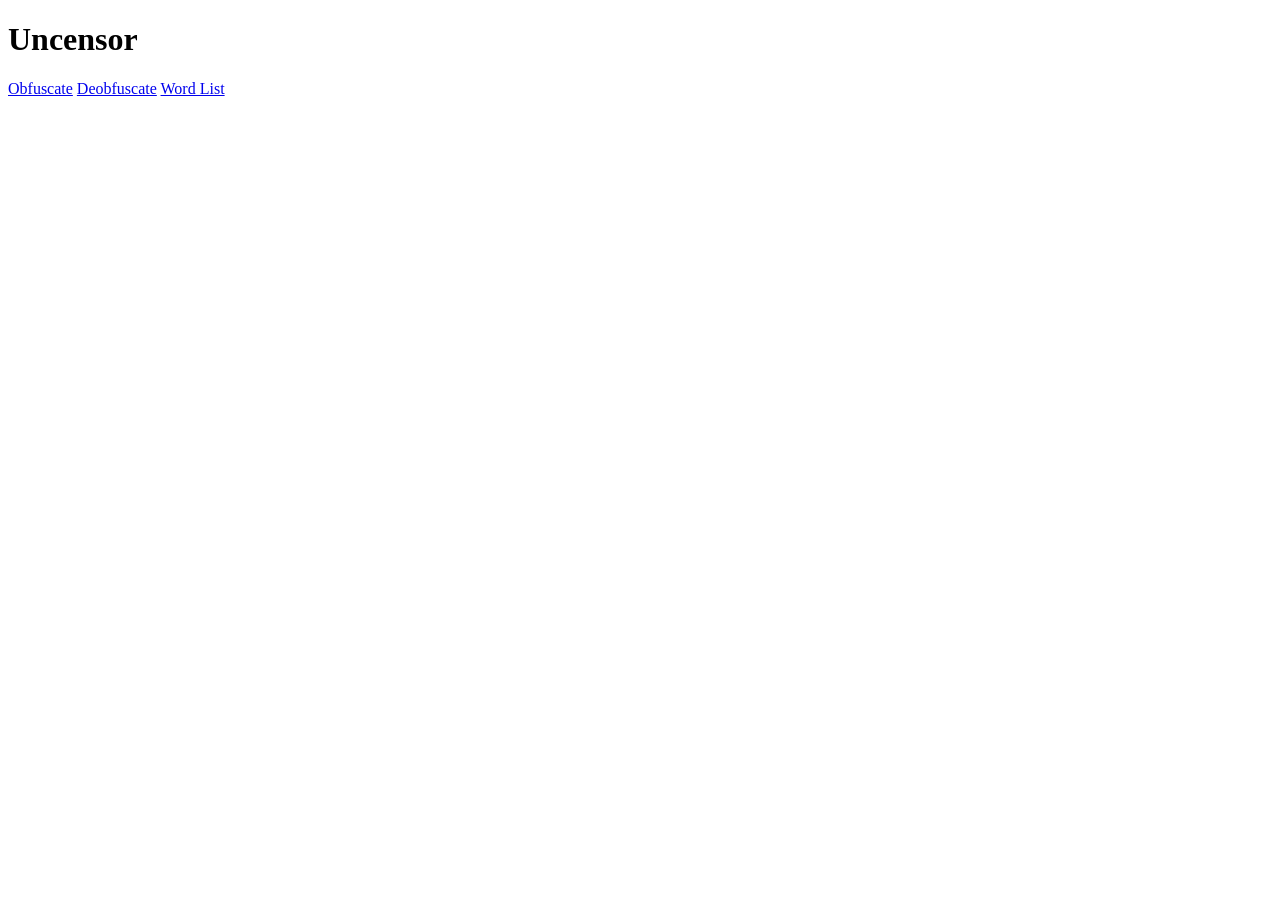
==== src/web/index.html @ 52ab26a1 "Build JS on-the-fly on first request" ====
<!DOCTYPE html>
<html lang="en">
	<head>
		<meta charset="utf-8" />
		<meta name="viewport" content="width=device-width, initial-scale=1" />
		<title>Uncensor</title>
		<link rel="stylesheet" href="index.css" />
	</head>
	<body>
		<div class="app">
			<h1>Uncensor</h1>
			<nav class="tabs" role="tablist">
				<a class="tab" href="#" role="tab" id="tab-obfuscate">Obfuscate</a>
				<a class="tab" href="#deobfuscate" role="tab" id="tab-deobfuscate">Deobfuscate</a>
				<a class="tab" href="#word-list" role="tab" id="tab-word-list">Word List</a>
			</nav>

			<main class="card">
				<section id="panel-obfuscate" class="panel" role="tabpanel" aria-labelledby="tab-obfuscate" hidden>
					<div>
						<div id="label-text-input" class="field-label">Text</div>
						<div id="text-input" class="editor"></div>
					</div>
				</section>

				<section id="panel-word-list" class="panel" role="tabpanel" aria-labelledby="tab-word-list" hidden>
					<label class="checkbox-label" for="include-default-words">
						<input id="include-default-words" type="checkbox" checked />
						Include default word list
					</label>
					<label for="words">Custom word list</label>
					<textarea id="words" class="words" placeholder="One word per line"></textarea>
					<p class="hint">One word per line, or comma-separated. Example: spam, rudeword</p>
				</section>
			</main>
		</div>

		<script type="module" src="index.mjs"></script>
	</body>
</html>
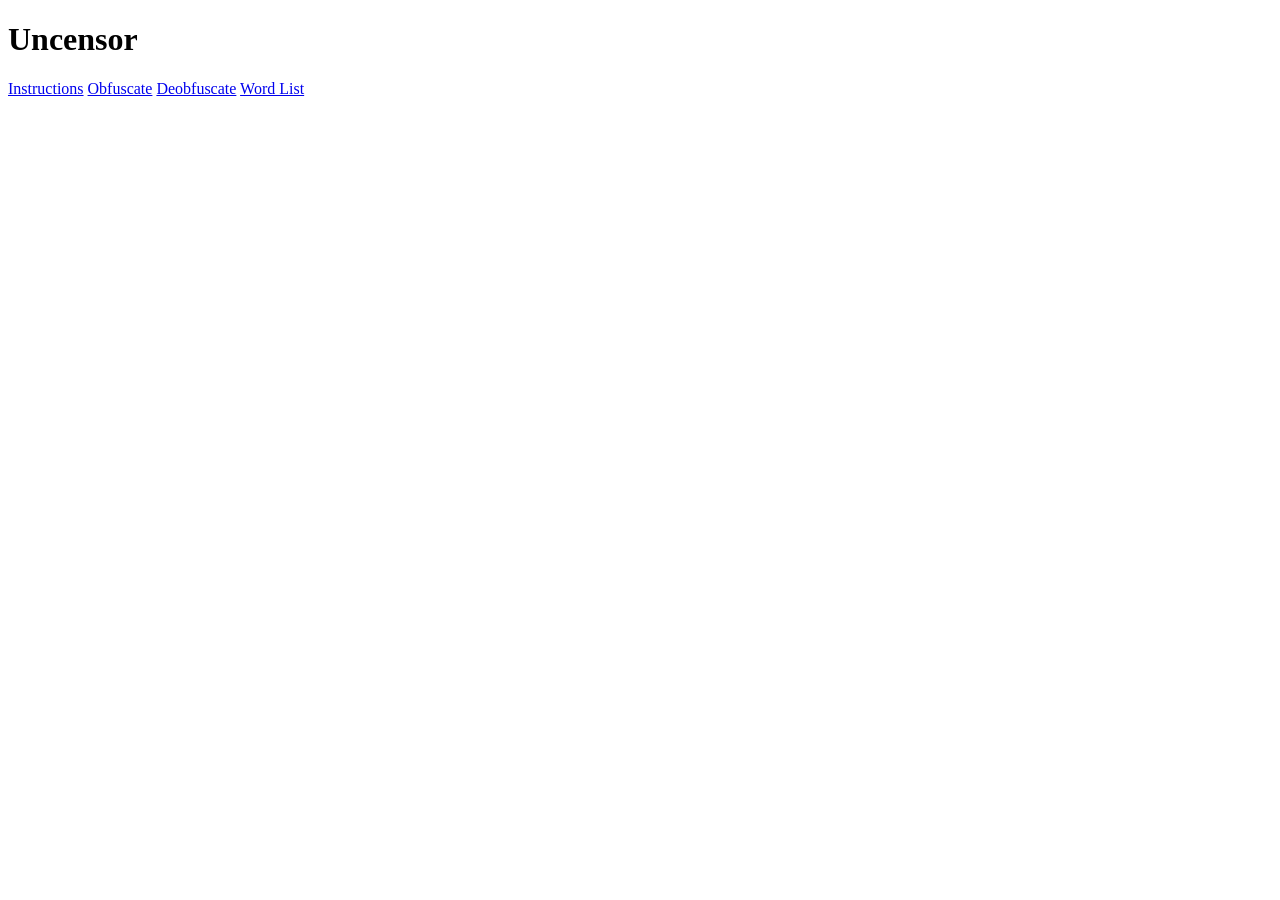
==== commit 634da84c: "Add instructions" ====
--- a/src/web/index.html
+++ b/src/web/index.html
@@ -10,12 +10,23 @@
 		<div class="app">
 			<h1>Uncensor</h1>
 			<nav class="tabs" role="tablist">
-				<a class="tab" href="#" role="tab" id="tab-obfuscate">Obfuscate</a>
+				<a class="tab" href="#" role="tab" id="tab-instructions">Instructions</a>
+				<a class="tab" href="#obfuscate" role="tab" id="tab-obfuscate">Obfuscate</a>
 				<a class="tab" href="#deobfuscate" role="tab" id="tab-deobfuscate">Deobfuscate</a>
 				<a class="tab" href="#word-list" role="tab" id="tab-word-list">Word List</a>
 			</nav>
 
 			<main class="card">
+				<section
+					id="panel-instructions"
+					class="panel"
+					role="tabpanel"
+					aria-labelledby="tab-instructions"
+					hidden
+				>
+					<!-- INSTRUCTIONS -->
+				</section>
+
 				<section id="panel-obfuscate" class="panel" role="tabpanel" aria-labelledby="tab-obfuscate" hidden>
 					<div>
 						<div id="label-text-input" class="field-label">Text</div>
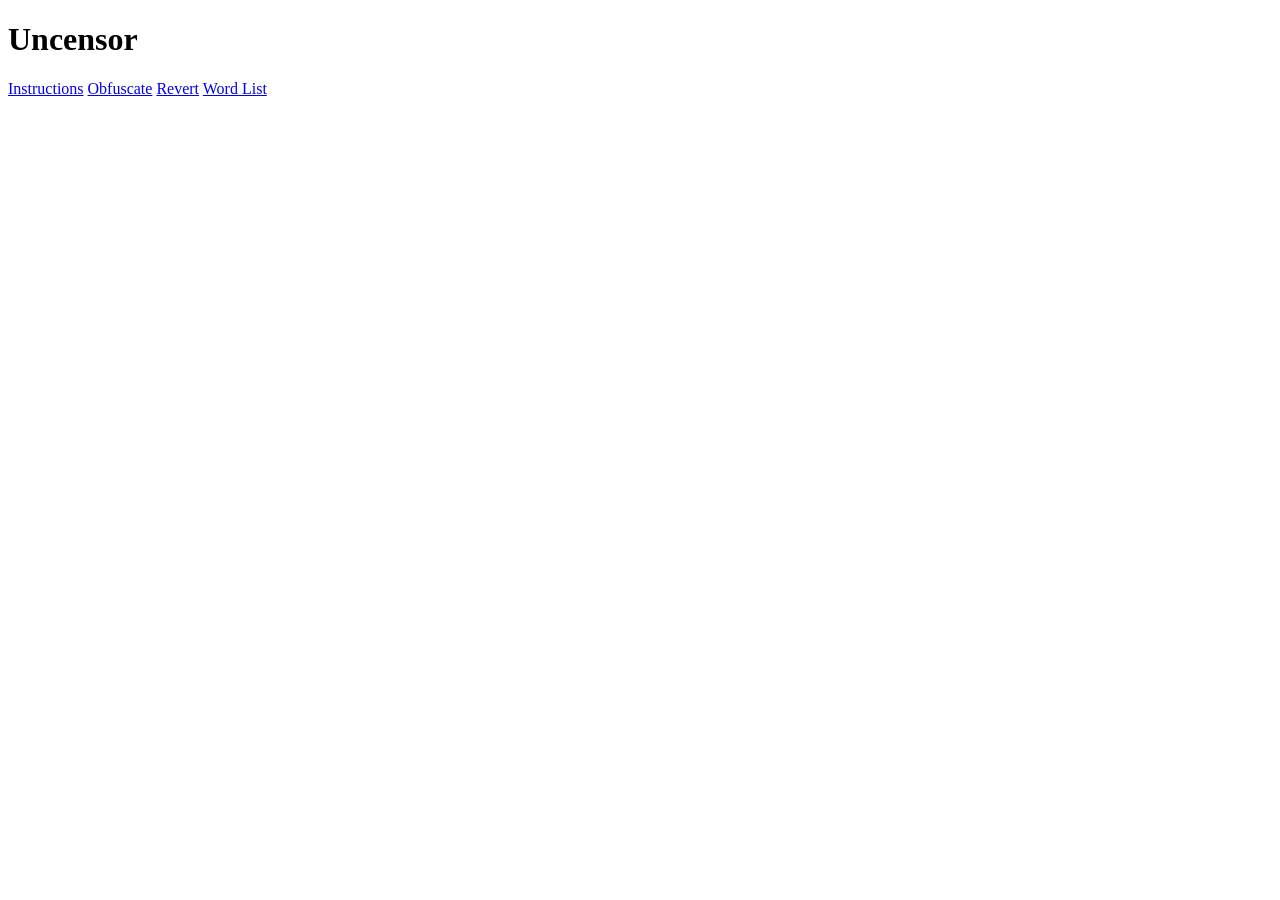
==== commit cbbe52f4: "Rename deobfuscate -> revert" ====
--- a/src/web/index.html
+++ b/src/web/index.html
@@ -10,9 +10,9 @@
 		<div class="app">
 			<h1>Uncensor</h1>
 			<nav class="tabs" role="tablist">
-				<a class="tab" href="#" role="tab" id="tab-instructions">Instructions</a>
-				<a class="tab" href="#obfuscate" role="tab" id="tab-obfuscate">Obfuscate</a>
-				<a class="tab" href="#deobfuscate" role="tab" id="tab-deobfuscate">Deobfuscate</a>
+				<a class="tab" href="#" role="tab" id="tab-instructions">In&shy;struc&shy;tions</a>
+				<a class="tab" href="#obfuscate" role="tab" id="tab-obfuscate">Ob&shy;fus&shy;cate</a>
+				<a class="tab" href="#revert" role="tab" id="tab-revert">Re&shy;vert</a>
 				<a class="tab" href="#word-list" role="tab" id="tab-word-list">Word List</a>
 			</nav>
 
